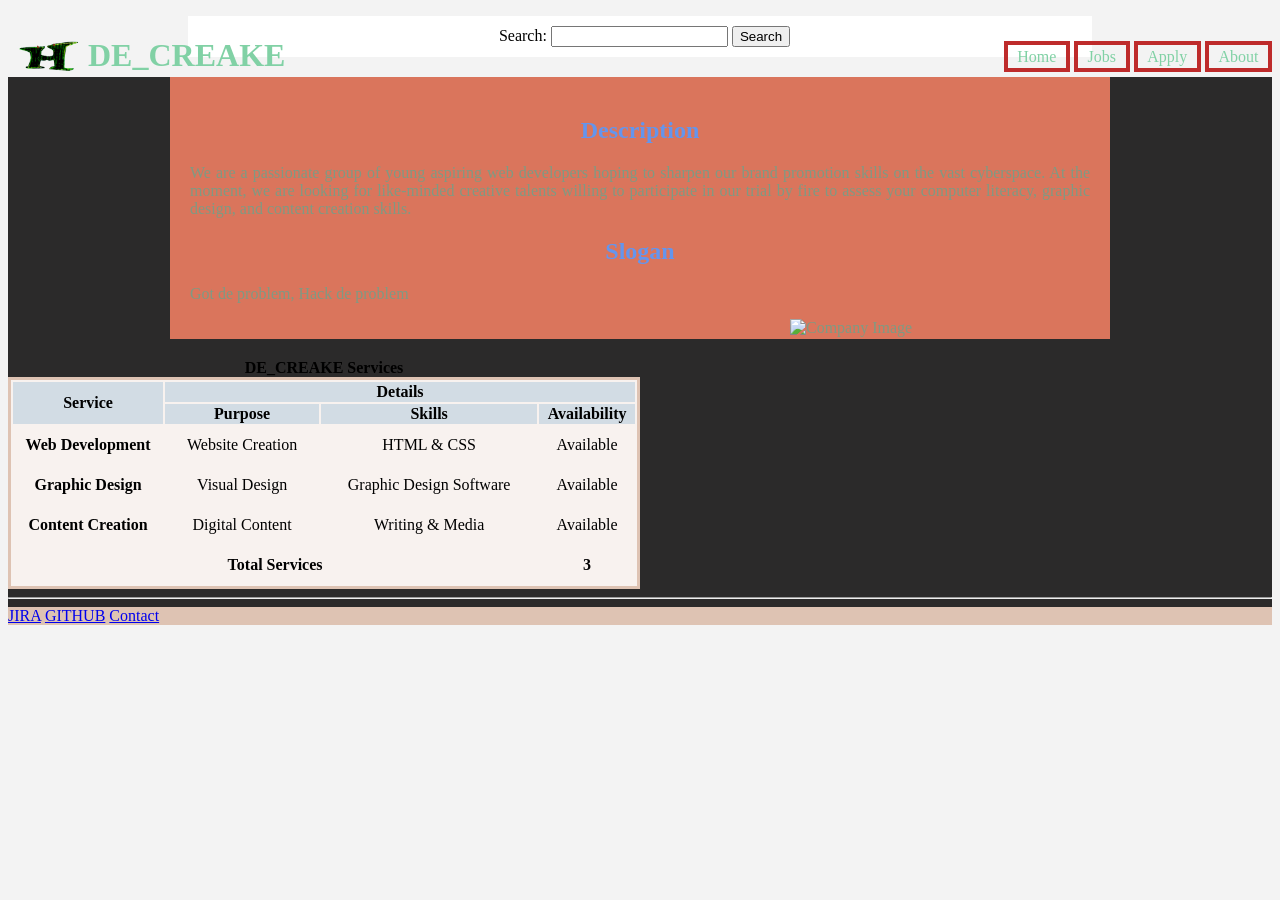
==== files/index.html @ 6806af0b "changes made" ====
<!DOCTYPE html>
<html lang="en">

    <head>
        <link href="style.css" rel = "stylesheet">
        <meta charset="UTF-8">
        <meta name="description" content="Job applications">
        <meta name ="keywords" content="html,form,hyperlinks">
        <meta name ="Yee" content ="De Hecketeers">
        <title>De Hecketeers</title>
    </head>

    <body>
        <header>
            <a href="index.html">
           <img src="logo.png" alt="home" width="80px" height="80px"></a></p>
            <h1 class ="Main">DE_CREAKE</h1>

            <nav>
                <a href="index.html">Home</a>
                <a href="jobs.html">Jobs</a>
                <a href="Apply.html">Apply</a>
                <a href="About.html">About</a>
            </nav>

             <search>
                <form action="/search" method="get">
                    <label for="search">Search:</label>
                    <input type="text" id="search" name="search">
                    <button type="submit">Search</button>
                </form>
            </search>
        </header>
       
        <main>
        <section class="description">
        <h2>Description </h2>
        
        <p>
             We are a passionate group of young aspiring web developers hoping to sharpen our brand promotion skills on the vast cyberspace. At the moment, we are looking for like-minded creative talents willing to participate in our trial by fire to assess your computer literacy, graphic design, and content creation skills.
        </p>
            <h2>Slogan</h2>
        <p>
            Got de problem, Hack de problem
        </p>
        <p>
            <img src="https://i.imgflip.com/6jaj7z.png" alt="Company Image" width="300" height="200">
        </p>
        </section>
        <table>

    <caption>DE_CREAKE Services</caption>

    <thead>
        <tr>
            <th rowspan="2" scope="col">Service</th>
            <th colspan="3" scope="col">Details</th>
        </tr>

        <tr>
            <th scope="col">Purpose</th>
            <th scope="col">Skills</th>
            <th scope="col">Availability</th>
        </tr>
    </thead>

    <tbody>
        <tr>
            <th scope="row" class="services">Web Development</th>
            <td>Website Creation</td>
            <td>HTML &amp; CSS</td>
            <td>Available</td>
        </tr>

        <tr>
            <th scope="row" class="services">Graphic Design</th>
            <td>Visual Design</td>
            <td>Graphic Design Software</td>
            <td>Available</td>
        </tr>

        <tr>
            <th scope="row" class="services">Content Creation</th>
            <td>Digital Content</td>
            <td>Writing &amp; Media</td>
            <td>Available</td>
        </tr>

    </tbody>
    
    <tfoot>
        <tr>
            <th colspan="3" scope="row">Total Services</th>
            <td>3</td>
        </tr>
    </tfoot>
    </table>
    <hr>
    
    <footer>
        
        <a href="https://weprojectcourse.atlassian.net/jira/software/projects/DH/boards/2/backlog?atlOrigin=eyJpIjoiNDFmYzU3YjZhNWE3NDAxMzkzOGFiNTQ1ZTZkNzk5NmUiLCJwIjoiaiJ9">JIRA</a>
        <a href="https://github.com/Shiennee/De-Hacketeers-">GITHUB</a>
        <a href=" info@companyname.com">Contact</a>
    </p>
       
    </footer>
    </main>
    </body>
</html>
---- files/style.css ----
/*geranal*/
body{background-color: #f3f3f3;
background-size:cover;
}

h1 { 
    color: #c26060; 
    font-size: 2em; 
    font-weight: bold; 
    text-align: center;}
h2{
    font-family:"times new romans";
    color:cornflowerblue}
p{
    font-family: 'Times New Roman', Times, serif;
    text-align: justify;
    color: black;
}
table :hover {
        background-color:  rgb(5, 32, 9);
            border: 3px solid  rgb(35, 59, 165) }

header {background-color:#ccc;
        display:inline;
        width: 40%;}

header h1 {color:#81d1a5; float:left; text-align:right; margin:bottom }

header img {float:left}

header search {text-align: center;}

nav {float:right; margin: bottom;padding-top: 2em;}

nav a {
        text-decoration: none;
        padding:0.2em 0.6em;
        border: 4px solid #be2b2b;
        color: #81d1a5;
        transition: 2s;
        }

nav a:hover {font-family: cursive;
            background-color: rgb(187, 246, 92);
            border-color: darkblue;}
ol,ul {list-style-type: square;}
/*index*/

tfoot{
    font-weight: bold;
}
thead {
    background-color: #d2dce4;
}

main {
background-color: rgb(43, 42, 42)}


.description {
    text-align: center;
    background-color: rgb(218, 117, 92) ;
    background-repeat: no-repeat;
    position: relative;
    max-width: 900px;
    margin: 20px auto;
    padding: 20px;}

.description img {
    float:right;
position: relative;

clear:both;}

.description p{
    color:#7f9a83;
margin-right:auto;}

main table {width: 50%;
    position: relative;}
    
main footer {background-color:  #DEC3B3; }


/*jobs*/

aside {border: 4px inset rgb(51, 34, 51);
border-radius: 14px;
margin: 1em;
padding: 1em;
width: 30%;
float:right;
box-shadow: 5px 5px 6px #aaaaaa;
}

#designer {background-color: #d2dce4; width:60%; color: #577e89;}
#designer p {color: #051f10;}


#web{background-color: #DEC3B3; color:#42180e;}

#manager{background-color: #f8f2ef;}


/*apply*/
form {
    background-color: #ccc;
    max-width: 70%;
    margin: 10px auto;
    padding: 10px;
    background-color: white;
}
form p {color: #254b5a;}
caption {font-weight: bold;}

legend {
    font-size: 19px;
    font-weight: bold;
    color: #1d4ed8;
    padding: 0 10px;}
    
table {
        background-color: #f8f2ef;
            border: 3px solid #dec3b3; }

dt {font-weight: bold;}

th{font-weight: bold;}


/*About*/

#About{background-color: rgb(144, 144, 216);
    color:#81d1a5;
    }
#About th ,td{padding:10px;
            text-align:center}
#About table {float: right;
color: #42180e;}
#About table :hover {background-color:  rgb(5, 32, 9);
            border: 3px solid  rgb(35, 59, 165);
            color:#81d1a5}


/* list of things to add*/
/*
transition for changing to diff site

index
1)hover on nav that create fonts when move /normal border
2) logo and name can dissapear when hover 

job 
1)photo at the side and add description on it 
2)

About 
1)add in animation fonts (i think may not be able to cause need javascript )
2)animaiton when talking about our funfacts 
3)Group photo 
4)separate segments with diff color
*/
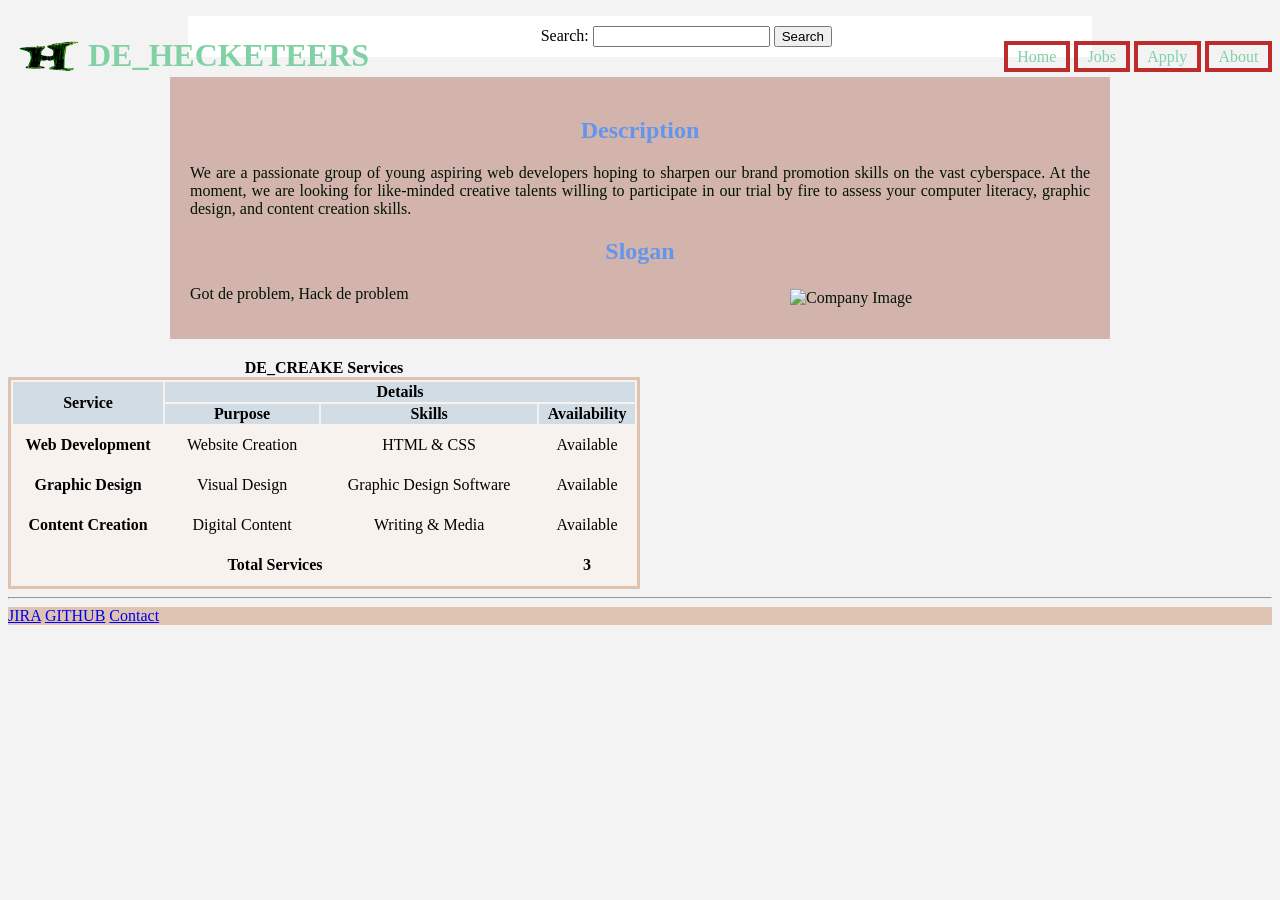
==== commit 79c4b9a3: "updated" ====
--- a/files/index.html
+++ b/files/index.html
@@ -14,7 +14,7 @@
         <header>
             <a href="index.html">
            <img src="logo.png" alt="home" width="80px" height="80px"></a></p>
-            <h1 class ="Main">DE_CREAKE</h1>
+            <h1 class ="Main">DE_HECKETEERS</h1>
 
             <nav>
                 <a href="index.html">Home</a>
--- a/files/style.css
+++ b/files/style.css
@@ -15,7 +15,7 @@
 p{
     font-family: 'Times New Roman', Times, serif;
     text-align: justify;
-    color: black;
+    color:black;
 }
 table :hover {
         background-color:  rgb(5, 32, 9);
@@ -29,7 +29,8 @@
 
 header img {float:left}
 
-header search {text-align: center;}
+header search {text-align: center;
+background-color:no fill}
 
 nav {float:right; margin: bottom;padding-top: 2em;}
 
@@ -45,6 +46,7 @@
             background-color: rgb(187, 246, 92);
             border-color: darkblue;}
 ol,ul {list-style-type: square;}
+
 /*index*/
 
 tfoot{
@@ -55,12 +57,14 @@
 }
 
 main {
-background-color: rgb(43, 42, 42)}
+background-color #f3f3f3;;
+color: black;}
+
 
 
 .description {
     text-align: center;
-    background-color: rgb(218, 117, 92) ;
+    background-color: rgb(211, 180, 172) ;
     background-repeat: no-repeat;
     position: relative;
     max-width: 900px;
@@ -69,12 +73,12 @@
 
 .description img {
     float:right;
-position: relative;
+    position: relative;top: -30px;
 
-clear:both;}
+    }
 
 .description p{
-    color:#7f9a83;
+    color:#021305;
 margin-right:auto;}
 
 main table {width: 50%;
@@ -100,10 +104,11 @@
 
 #web{background-color: #DEC3B3; color:#42180e;}
 
-#manager{background-color: #f8f2ef;}
+#manager{background-color: #d2dce4;}
 
 
 /*apply*/
+
 form {
     background-color: #ccc;
     max-width: 70%;
@@ -131,18 +136,24 @@
 
 /*About*/
 
-#About{background-color: rgb(144, 144, 216);
+#About{background-color:rgb(43, 42, 42);
     color:#81d1a5;
     }
 #About th ,td{padding:10px;
             text-align:center}
+
 #About table {float: right;
-color: #42180e;}
+            margin-top: 50px;
+            margin-right: 20px;
+            color: #42180e;
+            width: 60%; height:70%;
+            padding-right: 10px;}
+
 #About table :hover {background-color:  rgb(5, 32, 9);
             border: 3px solid  rgb(35, 59, 165);
             color:#81d1a5}
 
-
+ 
 /* list of things to add*/
 /*
 transition for changing to diff site
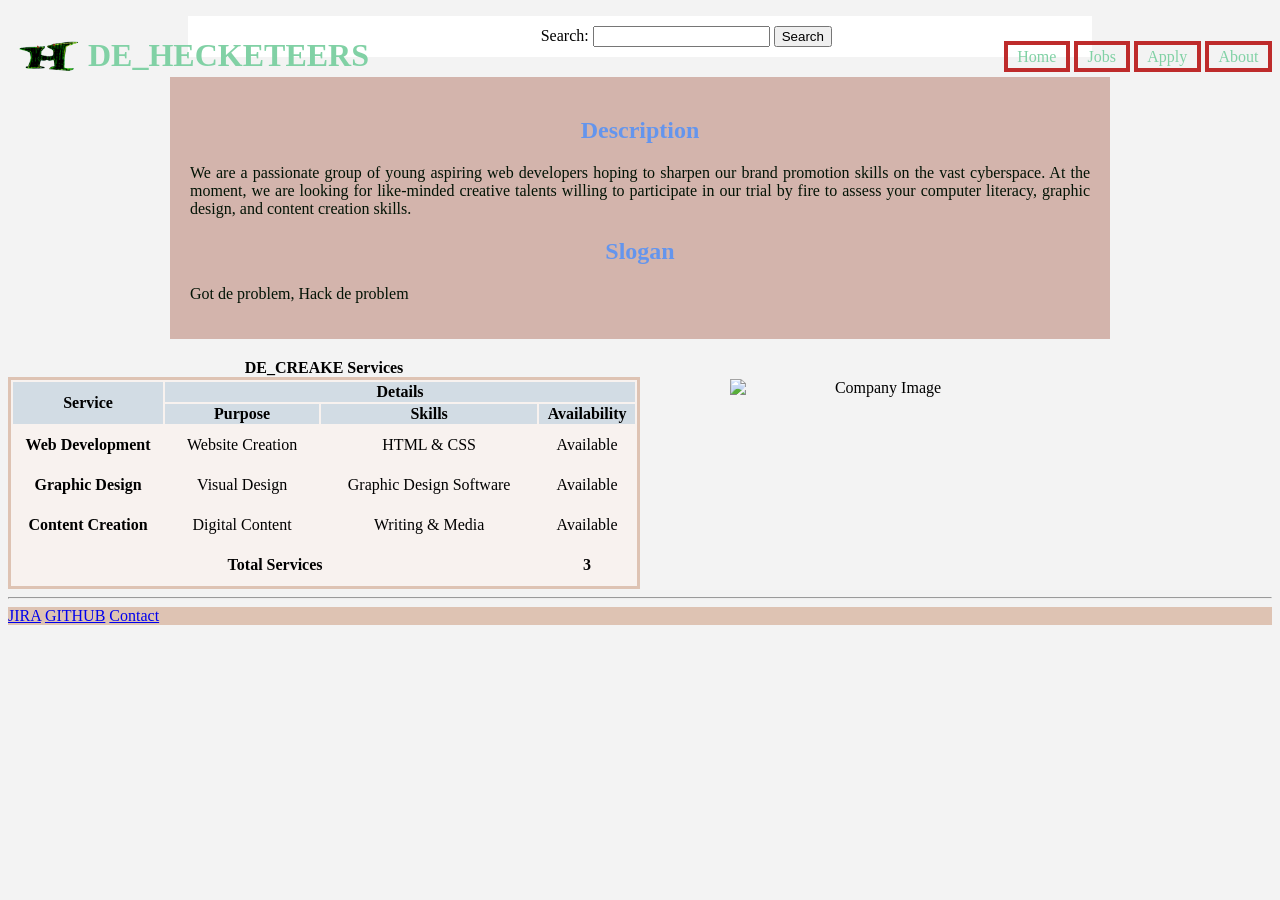
==== commit d953ef4d: "DEBUGINGGGG" ====
--- a/files/index.html
+++ b/files/index.html
@@ -43,9 +43,7 @@
         <p>
             Got de problem, Hack de problem
         </p>
-        <p>
             <img src="https://i.imgflip.com/6jaj7z.png" alt="Company Image" width="300" height="200">
-        </p>
         </section>
         <table>
 
--- a/files/style.css
+++ b/files/style.css
@@ -57,7 +57,7 @@
 }
 
 main {
-background-color #f3f3f3;;
+background-color: #f3f3f3;;
 color: black;}
 
 
@@ -73,7 +73,9 @@
 
 .description img {
     float:right;
-    position: relative;top: -30px;
+    position: relative;
+    top: 60px;
+    right: 60px;
 
     }
 
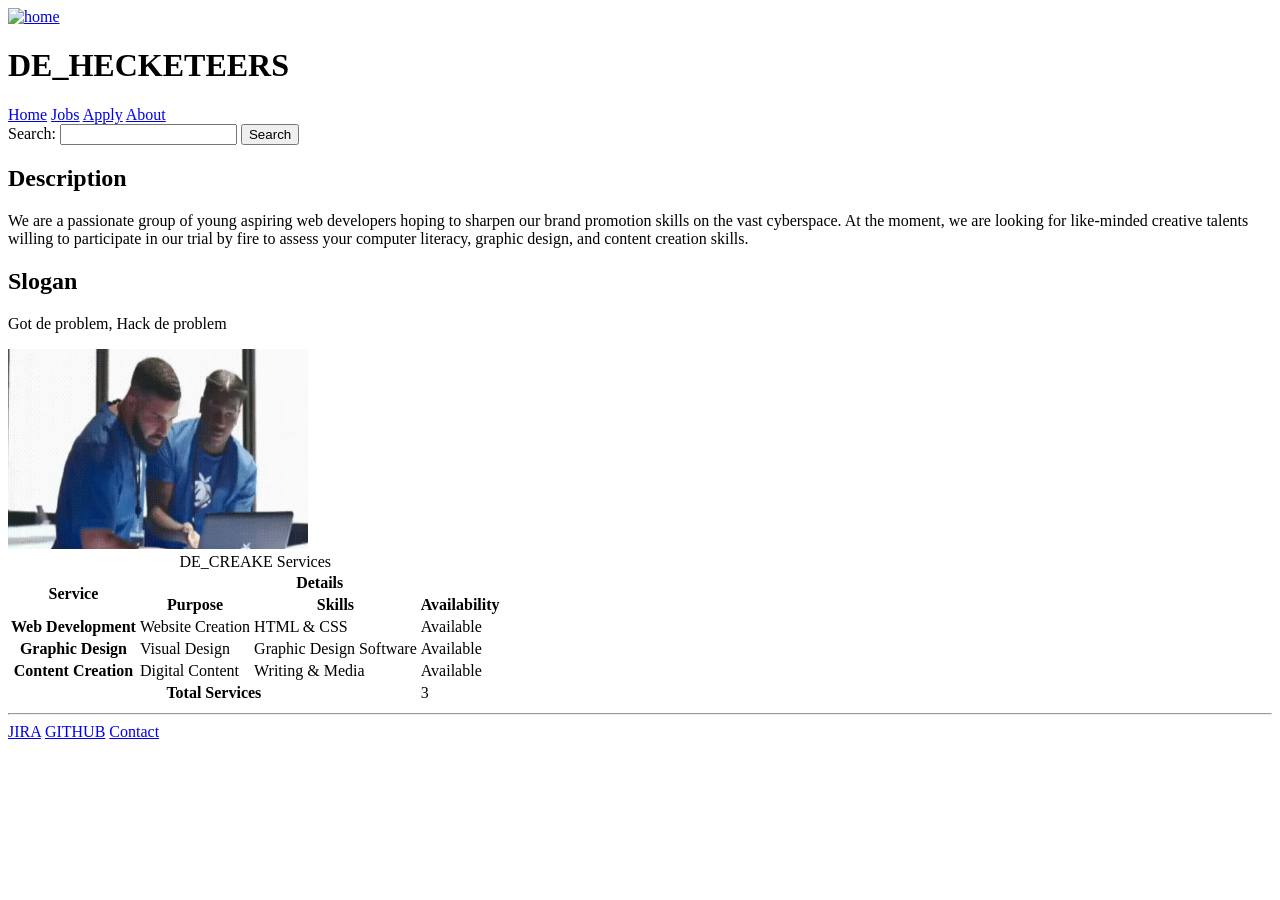
==== commit b2810ebf: "Add img" ====
--- a/files/index.html
+++ b/files/index.html
@@ -43,7 +43,7 @@
         <p>
             Got de problem, Hack de problem
         </p>
-            <img src="https://i.imgflip.com/6jaj7z.png" alt="Company Image" width="300" height="200">
+            <img src="Drake.png" alt="Company Image" width="300" height="200">
         </section>
         <table>
 
